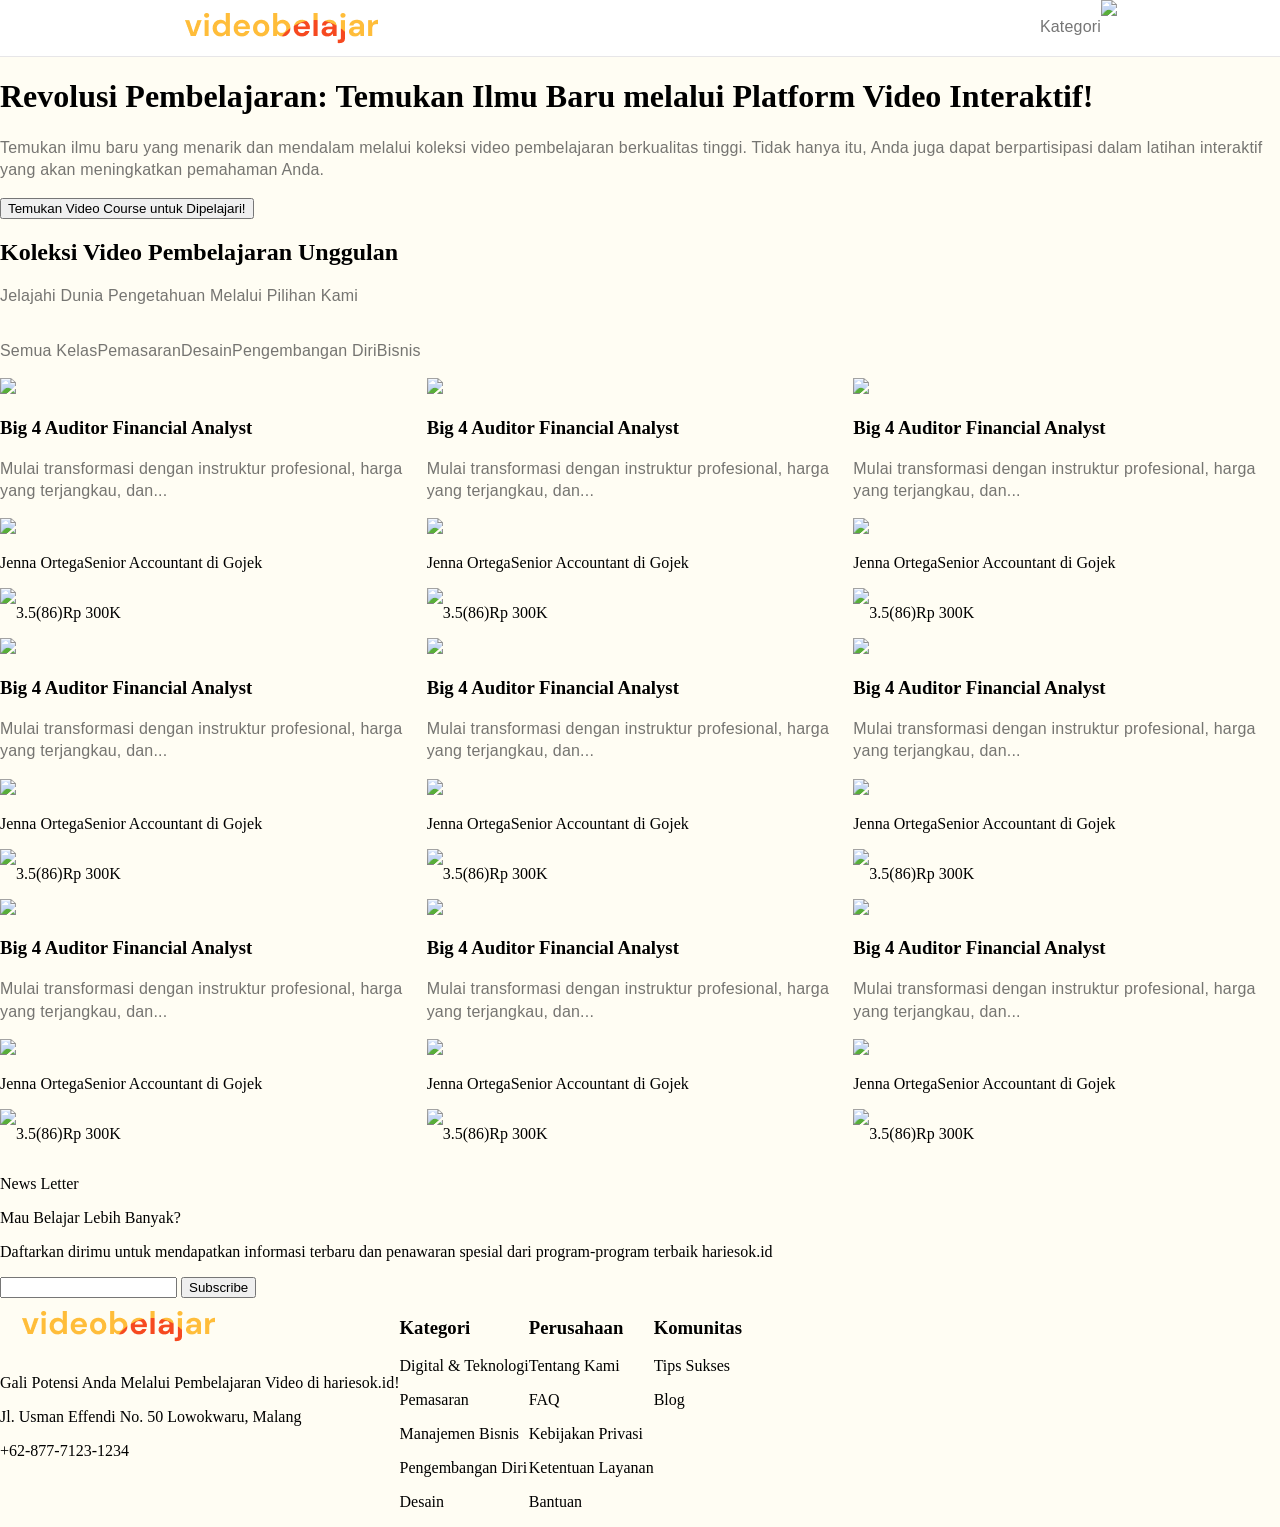
==== index.html @ 2fb4b1d9 "First commit" ====
<!DOCTYPE html>
<html lang="en">
<head>
    <meta charset="UTF-8">
    <meta name="viewport" content="width=device-width, initial-scale=1.0">
    <link href="stylesheet.css" rel="stylesheet">
    <script src="script.js" defer></script>
    <title>Video Belajar</title>
</head>
<body>
    <div id="header-sec" style="display:flex;">
        <div style="margin: auto; display: flex;">
            <img src="images/logo.png" style="margin-right: 50vw;">
            <p id="kategori" class="default-font">
                Kategori
            </p>
            <img src="images/profile.png">
        </div>
    </div>
    <div id="hero-sec">
        <h1>
            Revolusi Pembelajaran: Temukan Ilmu Baru melalui Platform Video Interaktif!
        </h1>
        <p class="default-font">
            Temukan ilmu baru yang menarik dan mendalam melalui koleksi video pembelajaran berkualitas tinggi.
            Tidak hanya itu, Anda juga dapat berpartisipasi dalam latihan interaktif yang akan meningkatkan pemahaman Anda.
        </p>
        <button id="cta-btn">Temukan Video Course untuk Dipelajari!</button>
    </div>
    <div id="vid-sec">
        <div>
            <h2>
                Koleksi Video Pembelajaran Unggulan
            </h2>
            <p class="default-font">
                Jelajahi Dunia Pengetahuan Melalui Pilihan Kami
            </p>
        </div>
        <div style="display: flex;">
            <p class="default-font">
                Semua Kelas
            </p>
            <p class="default-font">
                Pemasaran
            </p>
            <p class="default-font">
                Desain
            </p>
            <p class="default-font">
                Pengembangan Diri
            </p>
            <p class="default-font">
                Bisnis
            </p>
        </div>
        <div id="card-sec">
            <!---->
            <div style="display: flex;">
                <div>
                    <img src="img-a-1">
                    <h3>
                        Big 4 Auditor Financial Analyst
                    </h3>
                    <p class="default-font">
                        Mulai transformasi dengan instruktur profesional,
                        harga yang terjangkau, dan...
                    </p>
                    <div>
                        <img src="images/profile-pic.png">
                        <div style="display:flex; ">
                            <p>
                                Jenna Ortega
                            </p>
                            <p>
                                Senior Accountant di Gojek
                            </p>
                        </div>
                        <div style="display: flex;">
                            <img src="images/stars.png">
                            <p class="rating-el">
                                3.5(86)
                            </p>
                            <p class="price-el">
                                Rp 300K
                            </p>
                        </div>
                    </div>
                </div>
                <div>
                    <img src="img-a-2">
                    <h3>
                        Big 4 Auditor Financial Analyst
                    </h3>
                    <p class="default-font">
                        Mulai transformasi dengan instruktur profesional,
                        harga yang terjangkau, dan...
                    </p>
                    <div>
                        <img src="images/profile-pic.png">
                        <div style="display:flex; ">
                            <p>
                                Jenna Ortega
                            </p>
                            <p>
                                Senior Accountant di Gojek
                            </p>
                        </div>
                        <div style="display: flex;">
                            <img src="images/stars.png">
                            <p class="rating-el">
                                3.5(86)
                            </p>
                            <p class="price-el">
                                Rp 300K
                            </p>
                        </div>
                    </div>
                </div>
                <div>
                    <img src="img-a-3">
                    <h3>
                        Big 4 Auditor Financial Analyst
                    </h3>
                    <p class="default-font">
                        Mulai transformasi dengan instruktur profesional,
                        harga yang terjangkau, dan...
                    </p>
                    <div>
                        <img src="images/profile-pic.png">
                        <div style="display:flex; ">
                            <p>
                                Jenna Ortega
                            </p>
                            <p>
                                Senior Accountant di Gojek
                            </p>
                        </div>
                        <div style="display: flex;">
                            <img src="images/stars.png">
                            <p class="rating-el">
                                3.5(86)
                            </p>
                            <p class="price-el">
                                Rp 300K
                            </p>
                        </div>
                    </div>
                </div>
            </div>
            <!---->
            <div style="display: flex;">
                <div>
                    <img src="img-b-1">
                    <h3>
                        Big 4 Auditor Financial Analyst
                    </h3>
                    <p class="default-font">
                        Mulai transformasi dengan instruktur profesional,
                        harga yang terjangkau, dan...
                    </p>
                    <div>
                        <img src="images/profile-pic.png">
                        <div style="display:flex; ">
                            <p>
                                Jenna Ortega
                            </p>
                            <p>
                                Senior Accountant di Gojek
                            </p>
                        </div>
                        <div style="display: flex;">
                            <img src="images/stars.png">
                            <p class="rating-el">
                                3.5(86)
                            </p>
                            <p class="price-el">
                                Rp 300K
                            </p>
                        </div>
                    </div>
                </div>
                <div>
                    <img src="img-b-2">
                    <h3>
                        Big 4 Auditor Financial Analyst
                    </h3>
                    <p class="default-font">
                        Mulai transformasi dengan instruktur profesional,
                        harga yang terjangkau, dan...
                    </p>
                    <div>
                        <img src="images/profile-pic.png">
                        <div style="display:flex; ">
                            <p>
                                Jenna Ortega
                            </p>
                            <p>
                                Senior Accountant di Gojek
                            </p>
                        </div>
                        <div style="display: flex;">
                            <img src="images/stars.png">
                            <p class="rating-el">
                                3.5(86)
                            </p>
                            <p class="price-el">
                                Rp 300K
                            </p>
                        </div>
                    </div>
                </div>
                <div>
                    <img src="img-b-3">
                    <h3>
                        Big 4 Auditor Financial Analyst
                    </h3>
                    <p class="default-font">
                        Mulai transformasi dengan instruktur profesional,
                        harga yang terjangkau, dan...
                    </p>
                    <div>
                        <img src="images/profile-pic.png">
                        <div style="display:flex; ">
                            <p>
                                Jenna Ortega
                            </p>
                            <p>
                                Senior Accountant di Gojek
                            </p>
                        </div>
                        <div style="display: flex;">
                            <img src="images/stars.png">
                            <p class="rating-el">
                                3.5(86)
                            </p>
                            <p class="price-el">
                                Rp 300K
                            </p>
                        </div>
                    </div>
                </div>
            </div>
            <!---->
            <div style="display: flex;">
                <div>
                    <img src="img-c-1">
                    <h3>
                        Big 4 Auditor Financial Analyst
                    </h3>
                    <p class="default-font">
                        Mulai transformasi dengan instruktur profesional,
                        harga yang terjangkau, dan...
                    </p>
                    <div>
                        <img src="images/profile-pic.png">
                        <div style="display:flex; ">
                            <p>
                                Jenna Ortega
                            </p>
                            <p>
                                Senior Accountant di Gojek
                            </p>
                        </div>
                        <div style="display: flex;">
                            <img src="images/stars.png">
                            <p class="rating-el">
                                3.5(86)
                            </p>
                            <p class="price-el">
                                Rp 300K
                            </p>
                        </div>
                    </div>
                </div>
                <div>
                    <img src="img-c-2">
                    <h3>
                        Big 4 Auditor Financial Analyst
                    </h3>
                    <p class="default-font">
                        Mulai transformasi dengan instruktur profesional,
                        harga yang terjangkau, dan...
                    </p>
                    <div>
                        <img src="images/profile-pic.png">
                        <div style="display:flex; ">
                            <p>
                                Jenna Ortega
                            </p>
                            <p>
                                Senior Accountant di Gojek
                            </p>
                        </div>
                        <div style="display: flex;">
                            <img src="images/stars.png">
                            <p class="rating-el">
                                3.5(86)
                            </p>
                            <p class="price-el">
                                Rp 300K
                            </p>
                        </div>
                    </div>
                </div>
                <div>
                    <img src="img-c-3">
                    <h3>
                        Big 4 Auditor Financial Analyst
                    </h3>
                    <p class="default-font">
                        Mulai transformasi dengan instruktur profesional,
                        harga yang terjangkau, dan...
                    </p>
                    <div>
                        <img src="images/profile-pic.png">
                        <div style="display:flex; ">
                            <p>
                                Jenna Ortega
                            </p>
                            <p>
                                Senior Accountant di Gojek
                            </p>
                        </div>
                        <div style="display: flex;">
                            <img src="images/stars.png">
                            <p class="rating-el">
                                3.5(86)
                            </p>
                            <p class="price-el">
                                Rp 300K
                            </p>
                        </div>
                    </div>
                </div>
            </div>
            <!---->
        </div>
    </div>
    <div id="news-sec">
        <p>News Letter</p>
        <p>
            Mau Belajar Lebih Banyak?
        </p>
        <p>
            Daftarkan dirimu untuk mendapatkan informasi terbaru dan penawaran
            spesial dari program-program terbaik hariesok.id
        </p>
        <div>
            <input id="email-input" type="text">
            <button>Subscribe</button>
        </div>
    </div>
    <div id="footer-sec" style="display: flex;">
        <div>
            <img src="images/logo.png">
            <p>
                Gali Potensi Anda Melalui Pembelajaran Video di hariesok.id!
            </p>
            <p>
                Jl. Usman Effendi No. 50 Lowokwaru, Malang
            </p>
            <p>
                +62-877-7123-1234
            </p>
        </div>
        <div>
            <h3>
                Kategori
            </h3>
            <p>
                Digital & Teknologi
            </p>
            <p>
                Pemasaran
            </p>
            <p>
                Manajemen Bisnis
            </p>
            <p>
                Pengembangan Diri
            </p>
            <p>
                Desain
            </p>
        </div>
        <div>
            <h3>
                Perusahaan
            </h3>
            <p>
                Tentang Kami
            </p>
            <p>
                FAQ
            </p>
            <p>
                Kebijakan Privasi
            </p>
            <p>
                Ketentuan Layanan
            </p>
            <p>
                Bantuan
            </p>
        </div>
        <div>
            <h3>
                Komunitas
            </h3>
            <p>
                Tips Sukses
            </p>
            <p>Blog</p>
        </div>
    </div>
</body>
</html>
---- stylesheet.css ----
body {
    margin: 0;
    background-color: #FFFDF3;
}

#header-sec {
    width: 100%;
    margin: 0;
    display: flex;
    background-color: #ffffff;
    border-bottom: 1px solid #3A35411F;
}

.default-font {
    font-family:sans-serif;
    font-weight: 500;
    font-style: Medium;
    font-size: 16px;
    line-height: 140%;
    letter-spacing: 0.2px;
    color: #333333AD;
}
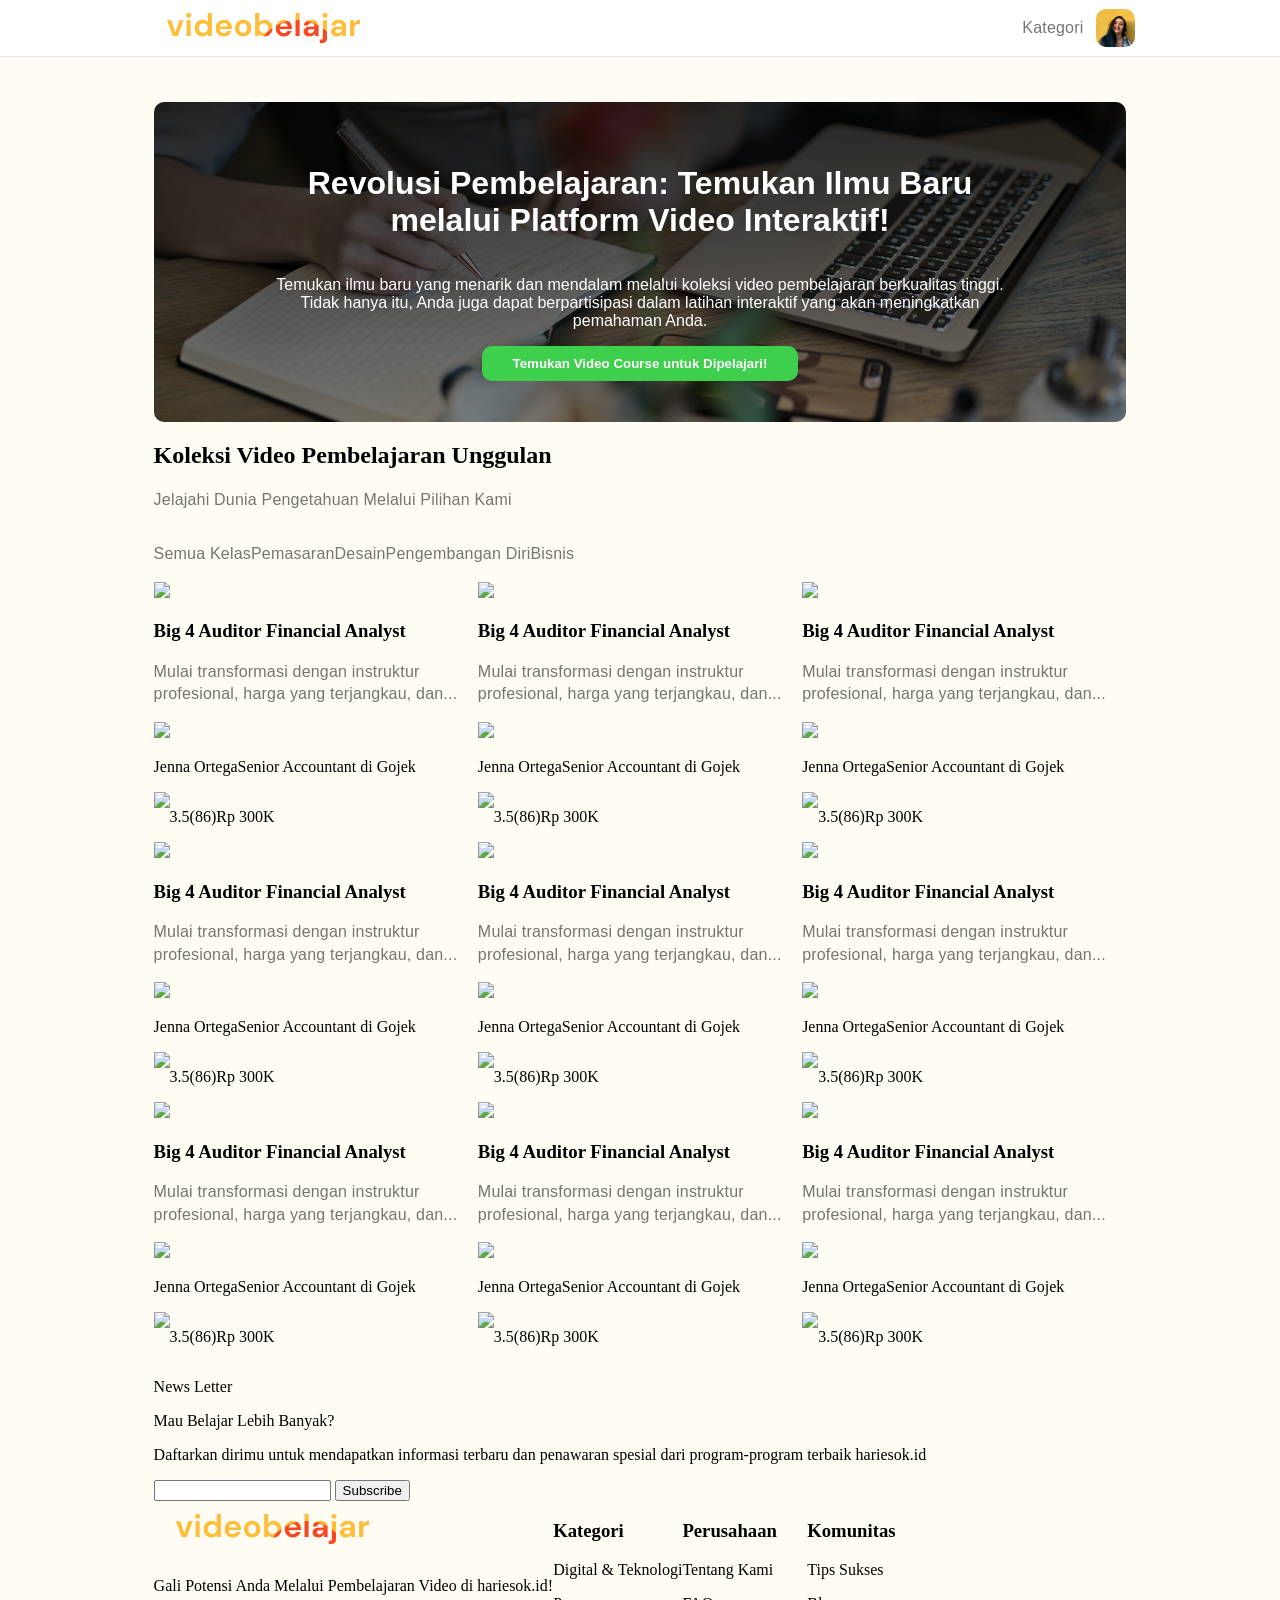
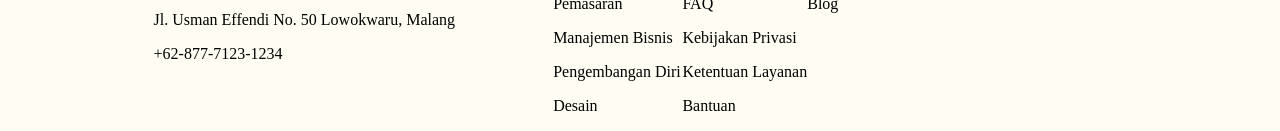
==== commit e482f66c: "More update" ====
--- a/index.html
+++ b/index.html
@@ -9,408 +9,411 @@
 </head>
 <body>
     <div id="header-sec" style="display:flex;">
-        <div style="margin: auto; display: flex;">
+        <div style="margin: auto; display: flex; align-items: center;">
             <img src="images/logo.png" style="margin-right: 50vw;">
             <p id="kategori" class="default-font">
                 Kategori
             </p>
-            <img src="images/profile.png">
+            <img src="images/profile.png" style="width: 3vw; height: 3vw; border-radius: 10px;">
         </div>
     </div>
-    <div id="hero-sec">
-        <h1>
-            Revolusi Pembelajaran: Temukan Ilmu Baru melalui Platform Video Interaktif!
-        </h1>
-        <p class="default-font">
-            Temukan ilmu baru yang menarik dan mendalam melalui koleksi video pembelajaran berkualitas tinggi.
-            Tidak hanya itu, Anda juga dapat berpartisipasi dalam latihan interaktif yang akan meningkatkan pemahaman Anda.
-        </p>
-        <button id="cta-btn">Temukan Video Course untuk Dipelajari!</button>
-    </div>
-    <div id="vid-sec">
-        <div>
-            <h2>
-                Koleksi Video Pembelajaran Unggulan
-            </h2>
-            <p class="default-font">
-                Jelajahi Dunia Pengetahuan Melalui Pilihan Kami
+    <div style="margin: 0 12vw;">
+        <div id="overlay"></div>
+        <div id="hero-sec">
+            <h1 class="hero-text bold">
+                Revolusi Pembelajaran: Temukan Ilmu Baru melalui Platform Video Interaktif!
+            </h1>
+            <p class="hero-text">
+                Temukan ilmu baru yang menarik dan mendalam melalui koleksi video pembelajaran berkualitas tinggi.
+                Tidak hanya itu, Anda juga dapat berpartisipasi dalam latihan interaktif yang akan meningkatkan pemahaman Anda.
             </p>
+            <button id="cta-btn">Temukan Video Course untuk Dipelajari!</button>
         </div>
-        <div style="display: flex;">
-            <p class="default-font">
-                Semua Kelas
-            </p>
-            <p class="default-font">
-                Pemasaran
-            </p>
-            <p class="default-font">
-                Desain
-            </p>
-            <p class="default-font">
-                Pengembangan Diri
-            </p>
-            <p class="default-font">
-                Bisnis
-            </p>
+        <div id="vid-sec">
+            <div>
+                <h2>
+                    Koleksi Video Pembelajaran Unggulan
+                </h2>
+                <p class="default-font">
+                    Jelajahi Dunia Pengetahuan Melalui Pilihan Kami
+                </p>
+            </div>
+            <div style="display: flex;">
+                <p class="default-font">
+                    Semua Kelas
+                </p>
+                <p class="default-font">
+                    Pemasaran
+                </p>
+                <p class="default-font">
+                    Desain
+                </p>
+                <p class="default-font">
+                    Pengembangan Diri
+                </p>
+                <p class="default-font">
+                    Bisnis
+                </p>
+            </div>
+            <div id="card-sec">
+                <!---->
+                <div style="display: flex;">
+                    <div>
+                        <img src="img-a-1">
+                        <h3>
+                            Big 4 Auditor Financial Analyst
+                        </h3>
+                        <p class="default-font">
+                            Mulai transformasi dengan instruktur profesional,
+                            harga yang terjangkau, dan...
+                        </p>
+                        <div>
+                            <img src="images/profile-pic.png">
+                            <div style="display:flex; ">
+                                <p>
+                                    Jenna Ortega
+                                </p>
+                                <p>
+                                    Senior Accountant di Gojek
+                                </p>
+                            </div>
+                            <div style="display: flex;">
+                                <img src="images/stars.png">
+                                <p class="rating-el">
+                                    3.5(86)
+                                </p>
+                                <p class="price-el">
+                                    Rp 300K
+                                </p>
+                            </div>
+                        </div>
+                    </div>
+                    <div>
+                        <img src="img-a-2">
+                        <h3>
+                            Big 4 Auditor Financial Analyst
+                        </h3>
+                        <p class="default-font">
+                            Mulai transformasi dengan instruktur profesional,
+                            harga yang terjangkau, dan...
+                        </p>
+                        <div>
+                            <img src="images/profile-pic.png">
+                            <div style="display:flex; ">
+                                <p>
+                                    Jenna Ortega
+                                </p>
+                                <p>
+                                    Senior Accountant di Gojek
+                                </p>
+                            </div>
+                            <div style="display: flex;">
+                                <img src="images/stars.png">
+                                <p class="rating-el">
+                                    3.5(86)
+                                </p>
+                                <p class="price-el">
+                                    Rp 300K
+                                </p>
+                            </div>
+                        </div>
+                    </div>
+                    <div>
+                        <img src="img-a-3">
+                        <h3>
+                            Big 4 Auditor Financial Analyst
+                        </h3>
+                        <p class="default-font">
+                            Mulai transformasi dengan instruktur profesional,
+                            harga yang terjangkau, dan...
+                        </p>
+                        <div>
+                            <img src="images/profile-pic.png">
+                            <div style="display:flex; ">
+                                <p>
+                                    Jenna Ortega
+                                </p>
+                                <p>
+                                    Senior Accountant di Gojek
+                                </p>
+                            </div>
+                            <div style="display: flex;">
+                                <img src="images/stars.png">
+                                <p class="rating-el">
+                                    3.5(86)
+                                </p>
+                                <p class="price-el">
+                                    Rp 300K
+                                </p>
+                            </div>
+                        </div>
+                    </div>
+                </div>
+                <!---->
+                <div style="display: flex;">
+                    <div>
+                        <img src="img-b-1">
+                        <h3>
+                            Big 4 Auditor Financial Analyst
+                        </h3>
+                        <p class="default-font">
+                            Mulai transformasi dengan instruktur profesional,
+                            harga yang terjangkau, dan...
+                        </p>
+                        <div>
+                            <img src="images/profile-pic.png">
+                            <div style="display:flex; ">
+                                <p>
+                                    Jenna Ortega
+                                </p>
+                                <p>
+                                    Senior Accountant di Gojek
+                                </p>
+                            </div>
+                            <div style="display: flex;">
+                                <img src="images/stars.png">
+                                <p class="rating-el">
+                                    3.5(86)
+                                </p>
+                                <p class="price-el">
+                                    Rp 300K
+                                </p>
+                            </div>
+                        </div>
+                    </div>
+                    <div>
+                        <img src="img-b-2">
+                        <h3>
+                            Big 4 Auditor Financial Analyst
+                        </h3>
+                        <p class="default-font">
+                            Mulai transformasi dengan instruktur profesional,
+                            harga yang terjangkau, dan...
+                        </p>
+                        <div>
+                            <img src="images/profile-pic.png">
+                            <div style="display:flex; ">
+                                <p>
+                                    Jenna Ortega
+                                </p>
+                                <p>
+                                    Senior Accountant di Gojek
+                                </p>
+                            </div>
+                            <div style="display: flex;">
+                                <img src="images/stars.png">
+                                <p class="rating-el">
+                                    3.5(86)
+                                </p>
+                                <p class="price-el">
+                                    Rp 300K
+                                </p>
+                            </div>
+                        </div>
+                    </div>
+                    <div>
+                        <img src="img-b-3">
+                        <h3>
+                            Big 4 Auditor Financial Analyst
+                        </h3>
+                        <p class="default-font">
+                            Mulai transformasi dengan instruktur profesional,
+                            harga yang terjangkau, dan...
+                        </p>
+                        <div>
+                            <img src="images/profile-pic.png">
+                            <div style="display:flex; ">
+                                <p>
+                                    Jenna Ortega
+                                </p>
+                                <p>
+                                    Senior Accountant di Gojek
+                                </p>
+                            </div>
+                            <div style="display: flex;">
+                                <img src="images/stars.png">
+                                <p class="rating-el">
+                                    3.5(86)
+                                </p>
+                                <p class="price-el">
+                                    Rp 300K
+                                </p>
+                            </div>
+                        </div>
+                    </div>
+                </div>
+                <!---->
+                <div style="display: flex;">
+                    <div>
+                        <img src="img-c-1">
+                        <h3>
+                            Big 4 Auditor Financial Analyst
+                        </h3>
+                        <p class="default-font">
+                            Mulai transformasi dengan instruktur profesional,
+                            harga yang terjangkau, dan...
+                        </p>
+                        <div>
+                            <img src="images/profile-pic.png">
+                            <div style="display:flex; ">
+                                <p>
+                                    Jenna Ortega
+                                </p>
+                                <p>
+                                    Senior Accountant di Gojek
+                                </p>
+                            </div>
+                            <div style="display: flex;">
+                                <img src="images/stars.png">
+                                <p class="rating-el">
+                                    3.5(86)
+                                </p>
+                                <p class="price-el">
+                                    Rp 300K
+                                </p>
+                            </div>
+                        </div>
+                    </div>
+                    <div>
+                        <img src="img-c-2">
+                        <h3>
+                            Big 4 Auditor Financial Analyst
+                        </h3>
+                        <p class="default-font">
+                            Mulai transformasi dengan instruktur profesional,
+                            harga yang terjangkau, dan...
+                        </p>
+                        <div>
+                            <img src="images/profile-pic.png">
+                            <div style="display:flex; ">
+                                <p>
+                                    Jenna Ortega
+                                </p>
+                                <p>
+                                    Senior Accountant di Gojek
+                                </p>
+                            </div>
+                            <div style="display: flex;">
+                                <img src="images/stars.png">
+                                <p class="rating-el">
+                                    3.5(86)
+                                </p>
+                                <p class="price-el">
+                                    Rp 300K
+                                </p>
+                            </div>
+                        </div>
+                    </div>
+                    <div>
+                        <img src="img-c-3">
+                        <h3>
+                            Big 4 Auditor Financial Analyst
+                        </h3>
+                        <p class="default-font">
+                            Mulai transformasi dengan instruktur profesional,
+                            harga yang terjangkau, dan...
+                        </p>
+                        <div>
+                            <img src="images/profile-pic.png">
+                            <div style="display:flex; ">
+                                <p>
+                                    Jenna Ortega
+                                </p>
+                                <p>
+                                    Senior Accountant di Gojek
+                                </p>
+                            </div>
+                            <div style="display: flex;">
+                                <img src="images/stars.png">
+                                <p class="rating-el">
+                                    3.5(86)
+                                </p>
+                                <p class="price-el">
+                                    Rp 300K
+                                </p>
+                            </div>
+                        </div>
+                    </div>
+                </div>
+                <!---->
+            </div>
         </div>
-        <div id="card-sec">
-            <!---->
-            <div style="display: flex;">
-                <div>
-                    <img src="img-a-1">
-                    <h3>
-                        Big 4 Auditor Financial Analyst
-                    </h3>
-                    <p class="default-font">
-                        Mulai transformasi dengan instruktur profesional,
-                        harga yang terjangkau, dan...
-                    </p>
-                    <div>
-                        <img src="images/profile-pic.png">
-                        <div style="display:flex; ">
-                            <p>
-                                Jenna Ortega
-                            </p>
-                            <p>
-                                Senior Accountant di Gojek
-                            </p>
-                        </div>
-                        <div style="display: flex;">
-                            <img src="images/stars.png">
-                            <p class="rating-el">
-                                3.5(86)
-                            </p>
-                            <p class="price-el">
-                                Rp 300K
-                            </p>
-                        </div>
-                    </div>
-                </div>
-                <div>
-                    <img src="img-a-2">
-                    <h3>
-                        Big 4 Auditor Financial Analyst
-                    </h3>
-                    <p class="default-font">
-                        Mulai transformasi dengan instruktur profesional,
-                        harga yang terjangkau, dan...
-                    </p>
-                    <div>
-                        <img src="images/profile-pic.png">
-                        <div style="display:flex; ">
-                            <p>
-                                Jenna Ortega
-                            </p>
-                            <p>
-                                Senior Accountant di Gojek
-                            </p>
-                        </div>
-                        <div style="display: flex;">
-                            <img src="images/stars.png">
-                            <p class="rating-el">
-                                3.5(86)
-                            </p>
-                            <p class="price-el">
-                                Rp 300K
-                            </p>
-                        </div>
-                    </div>
-                </div>
-                <div>
-                    <img src="img-a-3">
-                    <h3>
-                        Big 4 Auditor Financial Analyst
-                    </h3>
-                    <p class="default-font">
-                        Mulai transformasi dengan instruktur profesional,
-                        harga yang terjangkau, dan...
-                    </p>
-                    <div>
-                        <img src="images/profile-pic.png">
-                        <div style="display:flex; ">
-                            <p>
-                                Jenna Ortega
-                            </p>
-                            <p>
-                                Senior Accountant di Gojek
-                            </p>
-                        </div>
-                        <div style="display: flex;">
-                            <img src="images/stars.png">
-                            <p class="rating-el">
-                                3.5(86)
-                            </p>
-                            <p class="price-el">
-                                Rp 300K
-                            </p>
-                        </div>
-                    </div>
-                </div>
-            </div>
-            <!---->
-            <div style="display: flex;">
-                <div>
-                    <img src="img-b-1">
-                    <h3>
-                        Big 4 Auditor Financial Analyst
-                    </h3>
-                    <p class="default-font">
-                        Mulai transformasi dengan instruktur profesional,
-                        harga yang terjangkau, dan...
-                    </p>
-                    <div>
-                        <img src="images/profile-pic.png">
-                        <div style="display:flex; ">
-                            <p>
-                                Jenna Ortega
-                            </p>
-                            <p>
-                                Senior Accountant di Gojek
-                            </p>
-                        </div>
-                        <div style="display: flex;">
-                            <img src="images/stars.png">
-                            <p class="rating-el">
-                                3.5(86)
-                            </p>
-                            <p class="price-el">
-                                Rp 300K
-                            </p>
-                        </div>
-                    </div>
-                </div>
-                <div>
-                    <img src="img-b-2">
-                    <h3>
-                        Big 4 Auditor Financial Analyst
-                    </h3>
-                    <p class="default-font">
-                        Mulai transformasi dengan instruktur profesional,
-                        harga yang terjangkau, dan...
-                    </p>
-                    <div>
-                        <img src="images/profile-pic.png">
-                        <div style="display:flex; ">
-                            <p>
-                                Jenna Ortega
-                            </p>
-                            <p>
-                                Senior Accountant di Gojek
-                            </p>
-                        </div>
-                        <div style="display: flex;">
-                            <img src="images/stars.png">
-                            <p class="rating-el">
-                                3.5(86)
-                            </p>
-                            <p class="price-el">
-                                Rp 300K
-                            </p>
-                        </div>
-                    </div>
-                </div>
-                <div>
-                    <img src="img-b-3">
-                    <h3>
-                        Big 4 Auditor Financial Analyst
-                    </h3>
-                    <p class="default-font">
-                        Mulai transformasi dengan instruktur profesional,
-                        harga yang terjangkau, dan...
-                    </p>
-                    <div>
-                        <img src="images/profile-pic.png">
-                        <div style="display:flex; ">
-                            <p>
-                                Jenna Ortega
-                            </p>
-                            <p>
-                                Senior Accountant di Gojek
-                            </p>
-                        </div>
-                        <div style="display: flex;">
-                            <img src="images/stars.png">
-                            <p class="rating-el">
-                                3.5(86)
-                            </p>
-                            <p class="price-el">
-                                Rp 300K
-                            </p>
-                        </div>
-                    </div>
-                </div>
-            </div>
-            <!---->
-            <div style="display: flex;">
-                <div>
-                    <img src="img-c-1">
-                    <h3>
-                        Big 4 Auditor Financial Analyst
-                    </h3>
-                    <p class="default-font">
-                        Mulai transformasi dengan instruktur profesional,
-                        harga yang terjangkau, dan...
-                    </p>
-                    <div>
-                        <img src="images/profile-pic.png">
-                        <div style="display:flex; ">
-                            <p>
-                                Jenna Ortega
-                            </p>
-                            <p>
-                                Senior Accountant di Gojek
-                            </p>
-                        </div>
-                        <div style="display: flex;">
-                            <img src="images/stars.png">
-                            <p class="rating-el">
-                                3.5(86)
-                            </p>
-                            <p class="price-el">
-                                Rp 300K
-                            </p>
-                        </div>
-                    </div>
-                </div>
-                <div>
-                    <img src="img-c-2">
-                    <h3>
-                        Big 4 Auditor Financial Analyst
-                    </h3>
-                    <p class="default-font">
-                        Mulai transformasi dengan instruktur profesional,
-                        harga yang terjangkau, dan...
-                    </p>
-                    <div>
-                        <img src="images/profile-pic.png">
-                        <div style="display:flex; ">
-                            <p>
-                                Jenna Ortega
-                            </p>
-                            <p>
-                                Senior Accountant di Gojek
-                            </p>
-                        </div>
-                        <div style="display: flex;">
-                            <img src="images/stars.png">
-                            <p class="rating-el">
-                                3.5(86)
-                            </p>
-                            <p class="price-el">
-                                Rp 300K
-                            </p>
-                        </div>
-                    </div>
-                </div>
-                <div>
-                    <img src="img-c-3">
-                    <h3>
-                        Big 4 Auditor Financial Analyst
-                    </h3>
-                    <p class="default-font">
-                        Mulai transformasi dengan instruktur profesional,
-                        harga yang terjangkau, dan...
-                    </p>
-                    <div>
-                        <img src="images/profile-pic.png">
-                        <div style="display:flex; ">
-                            <p>
-                                Jenna Ortega
-                            </p>
-                            <p>
-                                Senior Accountant di Gojek
-                            </p>
-                        </div>
-                        <div style="display: flex;">
-                            <img src="images/stars.png">
-                            <p class="rating-el">
-                                3.5(86)
-                            </p>
-                            <p class="price-el">
-                                Rp 300K
-                            </p>
-                        </div>
-                    </div>
-                </div>
-            </div>
-            <!---->
-        </div>
-    </div>
-    <div id="news-sec">
-        <p>News Letter</p>
-        <p>
-            Mau Belajar Lebih Banyak?
-        </p>
-        <p>
-            Daftarkan dirimu untuk mendapatkan informasi terbaru dan penawaran
-            spesial dari program-program terbaik hariesok.id
-        </p>
-        <div>
-            <input id="email-input" type="text">
-            <button>Subscribe</button>
-        </div>
-    </div>
-    <div id="footer-sec" style="display: flex;">
-        <div>
-            <img src="images/logo.png">
+        <div id="news-sec">
+            <p>News Letter</p>
             <p>
-                Gali Potensi Anda Melalui Pembelajaran Video di hariesok.id!
+                Mau Belajar Lebih Banyak?
             </p>
             <p>
-                Jl. Usman Effendi No. 50 Lowokwaru, Malang
+                Daftarkan dirimu untuk mendapatkan informasi terbaru dan penawaran
+                spesial dari program-program terbaik hariesok.id
             </p>
-            <p>
-                +62-877-7123-1234
-            </p>
+            <div>
+                <input id="email-input" type="text">
+                <button>Subscribe</button>
+            </div>
         </div>
-        <div>
-            <h3>
-                Kategori
-            </h3>
-            <p>
-                Digital & Teknologi
-            </p>
-            <p>
-                Pemasaran
-            </p>
-            <p>
-                Manajemen Bisnis
-            </p>
-            <p>
-                Pengembangan Diri
-            </p>
-            <p>
-                Desain
-            </p>
-        </div>
-        <div>
-            <h3>
-                Perusahaan
-            </h3>
-            <p>
-                Tentang Kami
-            </p>
-            <p>
-                FAQ
-            </p>
-            <p>
-                Kebijakan Privasi
-            </p>
-            <p>
-                Ketentuan Layanan
-            </p>
-            <p>
-                Bantuan
-            </p>
-        </div>
-        <div>
-            <h3>
-                Komunitas
-            </h3>
-            <p>
-                Tips Sukses
-            </p>
-            <p>Blog</p>
+        <div id="footer-sec" style="display: flex;">
+            <div>
+                <img src="images/logo.png">
+                <p>
+                    Gali Potensi Anda Melalui Pembelajaran Video di hariesok.id!
+                </p>
+                <p>
+                    Jl. Usman Effendi No. 50 Lowokwaru, Malang
+                </p>
+                <p>
+                    +62-877-7123-1234
+                </p>
+            </div>
+            <div>
+                <h3>
+                    Kategori
+                </h3>
+                <p>
+                    Digital & Teknologi
+                </p>
+                <p>
+                    Pemasaran
+                </p>
+                <p>
+                    Manajemen Bisnis
+                </p>
+                <p>
+                    Pengembangan Diri
+                </p>
+                <p>
+                    Desain
+                </p>
+            </div>
+            <div>
+                <h3>
+                    Perusahaan
+                </h3>
+                <p>
+                    Tentang Kami
+                </p>
+                <p>
+                    FAQ
+                </p>
+                <p>
+                    Kebijakan Privasi
+                </p>
+                <p>
+                    Ketentuan Layanan
+                </p>
+                <p>
+                    Bantuan
+                </p>
+            </div>
+            <div>
+                <h3>
+                    Komunitas
+                </h3>
+                <p>
+                    Tips Sukses
+                </p>
+                <p>Blog</p>
+            </div>
         </div>
     </div>
 </body>
--- a/stylesheet.css
+++ b/stylesheet.css
@@ -11,6 +11,45 @@
     border-bottom: 1px solid #3A35411F;
 }
 
+#kategori {
+    margin-right: 1vw;
+}
+
+#hero-sec {
+    background: linear-gradient(rgba(0, 0, 0, 0.8), rgba(0, 0, 0, 0.4)),
+    url("images/hero.jpg");
+    background-size: cover;
+    width: 100%;
+    height: 25vw;
+    border-radius: 10px;
+    display: flex;
+    flex-direction: column;
+    align-items: center;
+    justify-content: center;
+    margin-top: 5vh;
+}
+
+#cta-btn {
+    background: #3ECF4C;
+    border: 0;
+    border-radius: 10px;
+    padding: 10px 30px;
+    color: white;
+    font-weight: bold;
+}
+
+
+.hero-text {
+    color: white;
+    font-family: Arial, Helvetica, sans-serif;
+    text-align: center;
+    width: 60vw;
+}
+
+.bold {
+    font-weight: bold;
+}
+
 .default-font {
     font-family:sans-serif;
     font-weight: 500;
